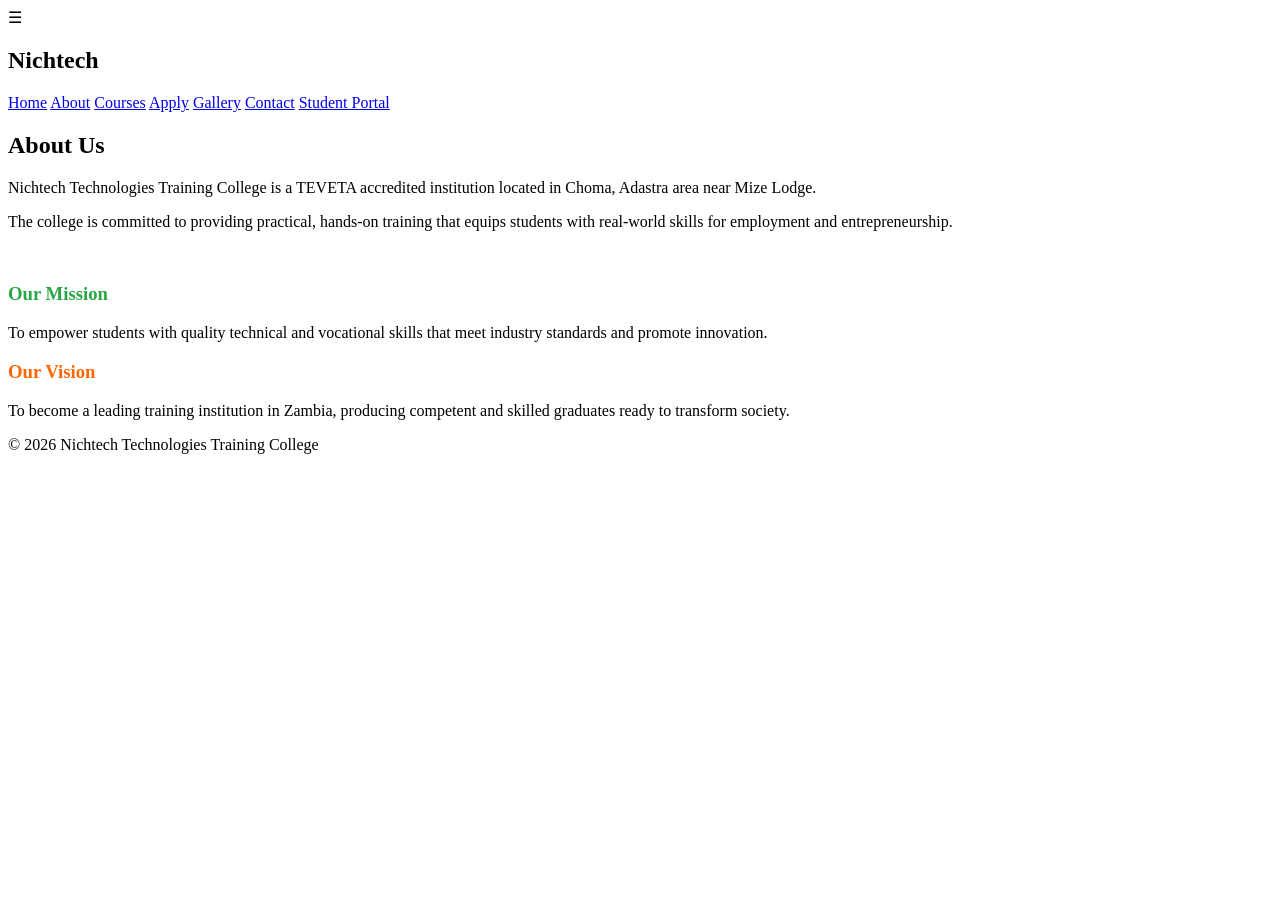
==== about.html @ 3f65c6dd "Add files via upload" ====
<!DOCTYPE html>
<html>
<head>
  <title>About - Nichtech Technologies Training College</title>
  <link rel="stylesheet" href="css/style.css">
</head>

<body>

<!-- TOP BAR -->
<div class="topbar">
  <span class="menu-icon" onclick="toggleMenu()">☰</span>
  <h2>Nichtech</h2>
</div>

<!-- MENU -->
<div id="menu" class="menu">
  <a href="index.html">Home</a>
  <a href="about.html">About</a>
  <a href="courses.html">Courses</a>
  <a href="apply.html">Apply</a>
  <a href="gallery.html">Gallery</a>
  <a href="contact.html">Contact</a>
  <a href="portal.html">Student Portal</a>
</div>

<!-- CONTENT -->
<section class="card">

  <h2>About Us</h2>

  <p class="subtitle">
    Nichtech Technologies Training College is a TEVETA accredited institution 
    located in Choma, Adastra area near Mize Lodge.
  </p>

  <div class="apply-box">
    <p>
      The college is committed to providing practical, hands-on training that equips 
      students with real-world skills for employment and entrepreneurship.
    </p>
  </div>

  <br>

  <h3 style="color:#28a745;">Our Mission</h3>
  <p>
    To empower students with quality technical and vocational skills that 
    meet industry standards and promote innovation.
  </p>

  <h3 style="color:#ff6600;">Our Vision</h3>
  <p>
    To become a leading training institution in Zambia, producing competent 
    and skilled graduates ready to transform society.
  </p>

</section>

<!-- FOOTER -->
<footer>
  <p>© 2026 Nichtech Technologies Training College</p>
</footer>

<!-- SCRIPT -->
<script>
function toggleMenu() {
  var menu = document.getElementById("menu");
  menu.classList.toggle("show");
}
</script>

</body>
</html>
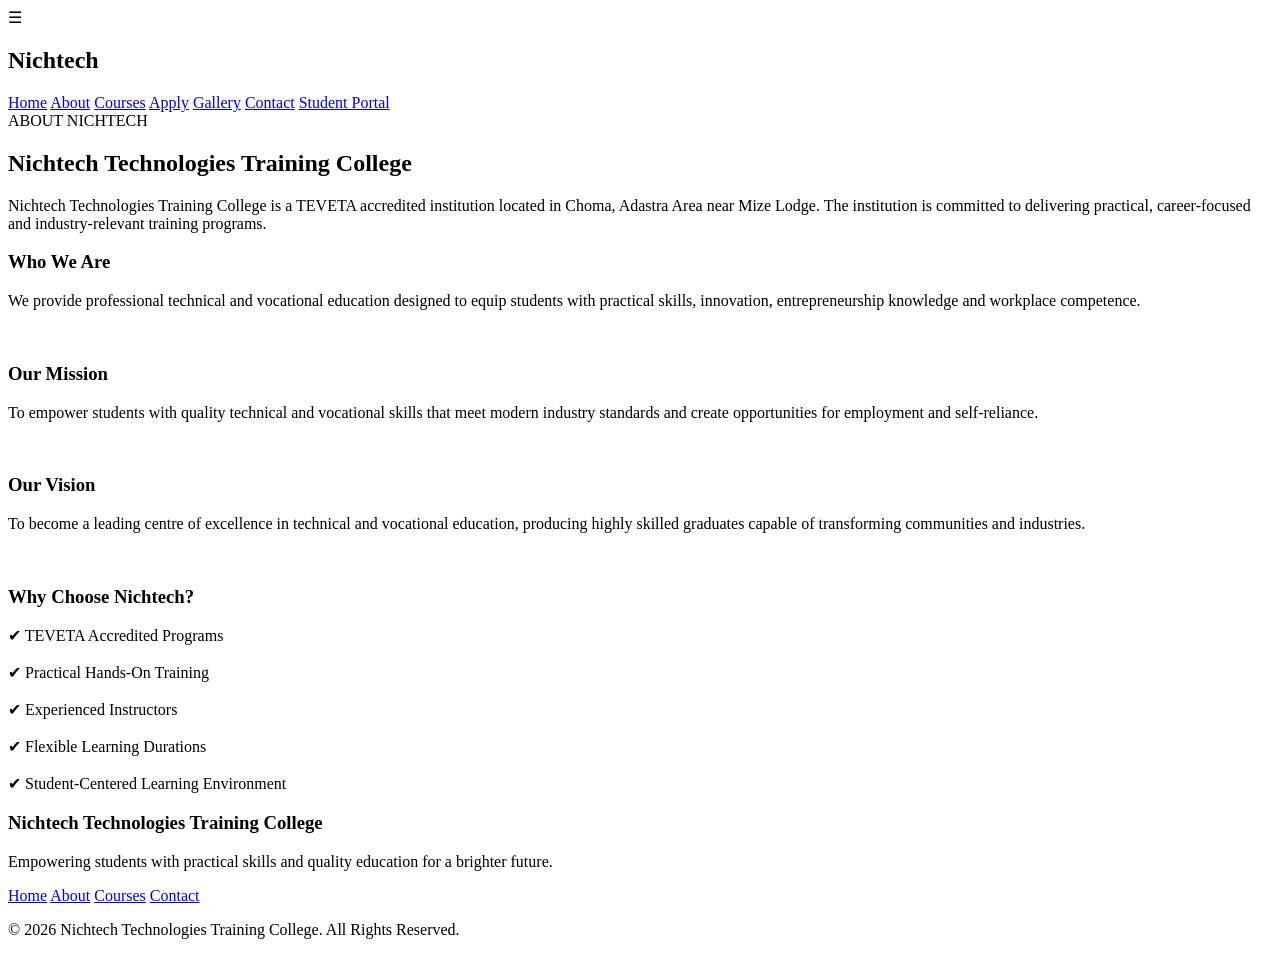
==== commit c807af68: "about.html" ====
--- a/about.html
+++ b/about.html
@@ -24,42 +24,85 @@
   <a href="portal.html">Student Portal</a>
 </div>
 
-<!-- CONTENT -->
+<!-- ABOUT SECTION -->
 <section class="card">
 
-  <h2>About Us</h2>
+  <span class="section-tag">ABOUT NICHTECH</span>
+
+  <h1>Nichtech Technologies Training College</h1>
 
   <p class="subtitle">
-    Nichtech Technologies Training College is a TEVETA accredited institution 
-    located in Choma, Adastra area near Mize Lodge.
+    Nichtech Technologies Training College is a TEVETA accredited institution located in Choma, Adastra Area near Mize Lodge. The institution is committed to delivering practical, career-focused and industry-relevant training programs.
   </p>
 
-  <div class="apply-box">
+  <div class="course-box">
+    <h3>Who We Are</h3>
+
     <p>
-      The college is committed to providing practical, hands-on training that equips 
-      students with real-world skills for employment and entrepreneurship.
+      We provide professional technical and vocational education designed to equip students with practical skills, innovation, entrepreneurship knowledge and workplace competence.
     </p>
   </div>
 
   <br>
 
-  <h3 style="color:#28a745;">Our Mission</h3>
-  <p>
-    To empower students with quality technical and vocational skills that 
-    meet industry standards and promote innovation.
-  </p>
+  <div class="course-box">
+    <h3>Our Mission</h3>
 
-  <h3 style="color:#ff6600;">Our Vision</h3>
-  <p>
-    To become a leading training institution in Zambia, producing competent 
-    and skilled graduates ready to transform society.
-  </p>
+    <p>
+      To empower students with quality technical and vocational skills that meet modern industry standards and create opportunities for employment and self-reliance.
+    </p>
+  </div>
+
+  <br>
+
+  <div class="course-box">
+    <h3>Our Vision</h3>
+
+    <p>
+      To become a leading centre of excellence in technical and vocational education, producing highly skilled graduates capable of transforming communities and industries.
+    </p>
+  </div>
+
+  <br>
+
+  <div class="course-box">
+    <h3>Why Choose Nichtech?</h3>
+
+    <p>
+      ✔ TEVETA Accredited Programs<br><br>
+
+      ✔ Practical Hands-On Training<br><br>
+
+      ✔ Experienced Instructors<br><br>
+
+      ✔ Flexible Learning Durations<br><br>
+
+      ✔ Student-Centered Learning Environment
+    </p>
+  </div>
 
 </section>
 
 <!-- FOOTER -->
 <footer>
-  <p>© 2026 Nichtech Technologies Training College</p>
+  <div class="footer-content">
+    <h3>Nichtech Technologies Training College</h3>
+
+    <p>
+      Empowering students with practical skills and quality education for a brighter future.
+    </p>
+
+    <div class="footer-links">
+      <a href="index.html">Home</a>
+      <a href="about.html">About</a>
+      <a href="courses.html">Courses</a>
+      <a href="contact.html">Contact</a>
+    </div>
+
+    <p class="copyright">
+      © 2026 Nichtech Technologies Training College. All Rights Reserved.
+    </p>
+  </div>
 </footer>
 
 <!-- SCRIPT -->
@@ -71,4 +114,4 @@
 </script>
 
 </body>
-</html>+</html>
